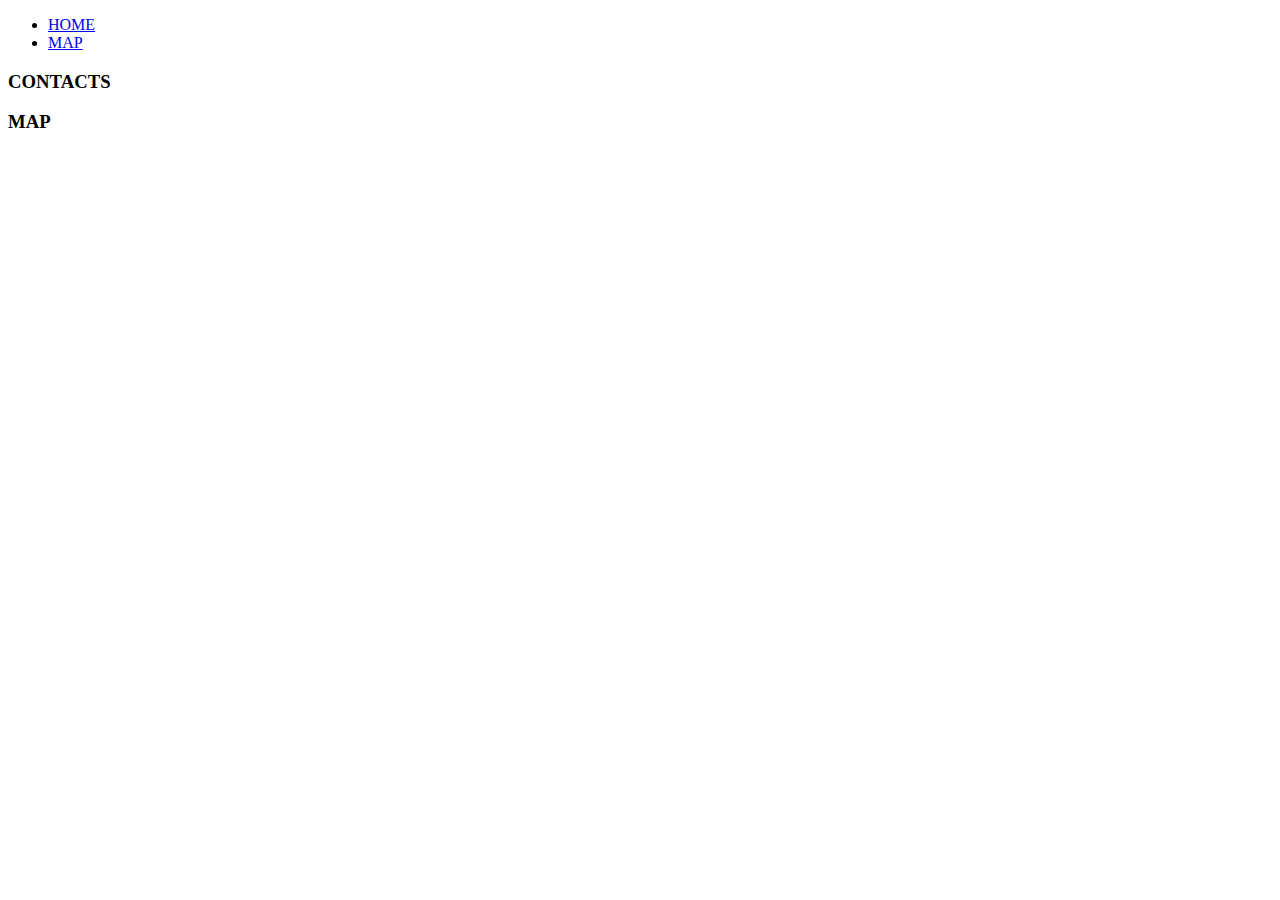
==== platforms/android/assets/www/index.html @ 9a546637 "Initial Commit" ====
<!DOCTYPE html>

<html>
    <head>
        <meta charset="utf-8" />
        <meta name="format-detection" content="telephone=no" />
        <meta name="msapplication-tap-highlight" content="no" />
        
        <meta name="viewport" content="user-scalable=no, initial-scale=1, maximum-scale=1, minimum-scale=1, width=device-width, height=device-height, target-densitydpi=device-dpi" />
        <link rel="stylesheet" type="text/css" href="css/index.css" />
        <title>Serr0042-Midterm</title>
    </head>
    <body>
        <div class="app">
            <nav>
            <ul class="tabs">
                <li class="tab"><a href="#home" data-role="pagelink" class="activetab">HOME</a></li>
                <li class="tab"><a href="#map" data-role="pagelink" class="">MAP</a></li>
                </ul>
            </nav>
            <div data-role="page" id="home" class="">
                <h3>CONTACTS</h3>
                <div id="newPerson"></div>
            </div>
            <div data-role="page" id="map" class="hidden">
            <h3>MAP</h3>
            </div>
        </div>
        <script type="text/javascript" src="cordova.js"></script>
        <script type="text/javascript" src="js/index.js"></script>
    </body>
</html>
---- platforms/android/assets/www/css/index.css ----
#app {
    
}

nav {
    width: 100%;
    
}
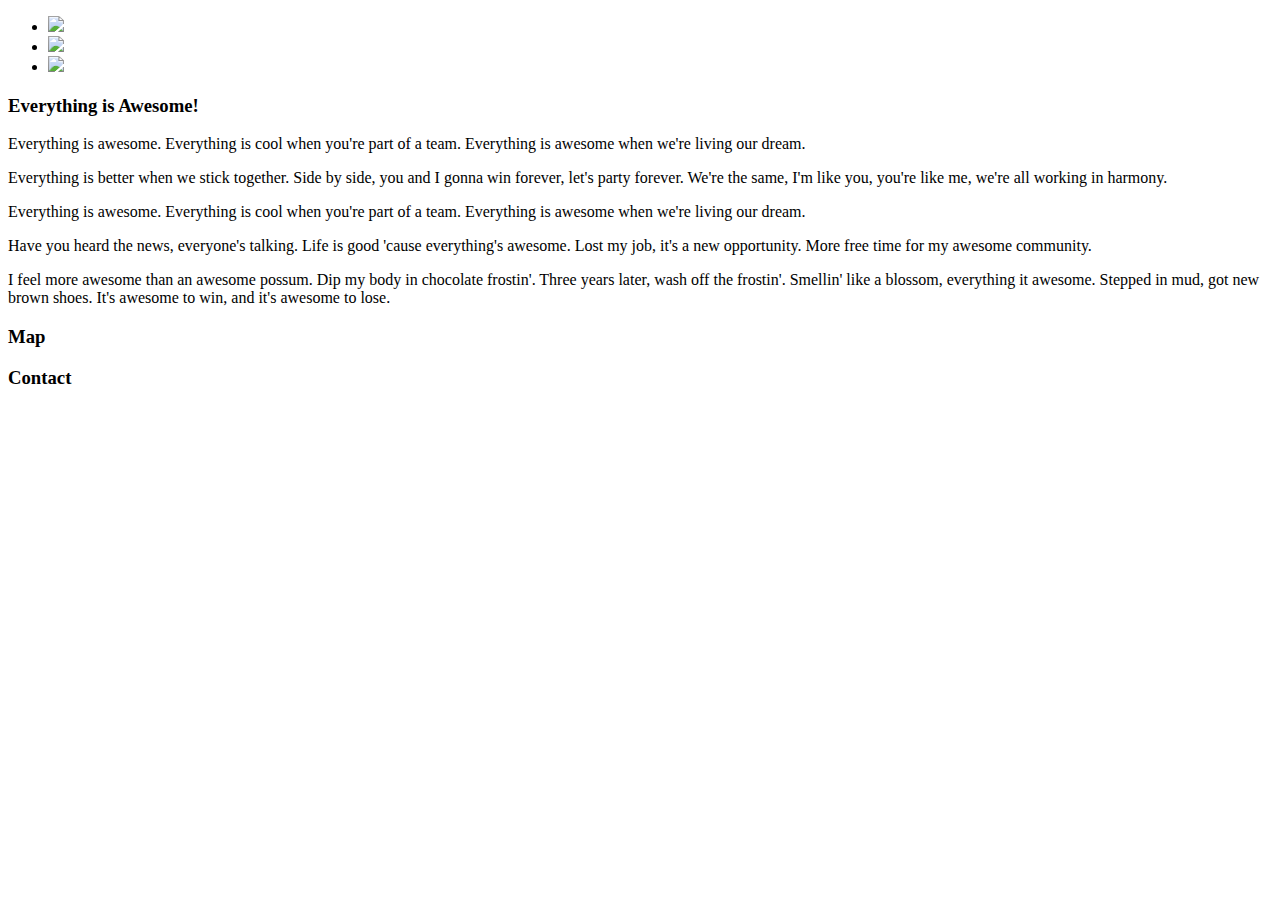
==== commit 2bff6bee: "Real Midterm" ====
--- a/platforms/android/assets/www/index.html
+++ b/platforms/android/assets/www/index.html
@@ -5,28 +5,54 @@
         <meta charset="utf-8" />
         <meta name="format-detection" content="telephone=no" />
         <meta name="msapplication-tap-highlight" content="no" />
-        
+        <!-- WARNING: for iOS 7, remove the width=device-width and height=device-height attributes. See https://issues.apache.org/jira/browse/CB-4323 -->
         <meta name="viewport" content="user-scalable=no, initial-scale=1, maximum-scale=1, minimum-scale=1, width=device-width, height=device-height, target-densitydpi=device-dpi" />
-        <link rel="stylesheet" type="text/css" href="css/index.css" />
-        <title>Serr0042-Midterm</title>
+<!--        <link rel="stylesheet" type="text/css" href="css/index.css" />-->
+        <link rel="stylesheet" type="text/css" href="css/index.css"/>
+        <link href="http://fonts.googleapis.com/css?family=Slabo+27px|Roboto:400,100,700" rel="stylesheet" type="text/css"/>
+        <title>Serr0042</title>
     </head>
     <body>
         <div class="app">
             <nav>
-            <ul class="tabs">
-                <li class="tab"><a href="#home" data-role="pagelink" class="activetab">HOME</a></li>
-                <li class="tab"><a href="#map" data-role="pagelink" class="">MAP</a></li>
-                </ul>
-            </nav>
-            <div data-role="page" id="home" class="">
-                <h3>CONTACTS</h3>
-                <div id="newPerson"></div>
-            </div>
-            <div data-role="page" id="map" class="hidden">
-            <h3>MAP</h3>
-            </div>
+<ul class="tabs">
+    <li class="tab"><a href="#home" data-role="pagelink" id ="svg" class="activetab"><img src="img/home@2x.png"/></a></li>
+    <li class="tab"><a href="#map" data-role="pagelink" id="svg" class=""><img src="img/map-marker2@2x.png"/></a></li>
+    <li class="tab"><a href="#contact" data-role="pagelink" id="svg" class=""><img src="img/adress-book2@2x.png"/></a></li>
+</ul>
+</nav>
+
+<div data-role="page" id="home" class="">
+  <div data-role="content">
+    <h3>Everything is Awesome!</h3>
+    <p>Everything is awesome. Everything is cool when you're part of a team. Everything is awesome when we're living our dream.</p>
+    <p>Everything is better when we stick together. Side by side, you and I gonna win forever, let's party forever. We're the same, I'm like you, you're like me, we're all working in harmony.</p>
+    <p>Everything is awesome. Everything is cool when you're part of a team. Everything is awesome when we're living our dream.</p>
+    <p>Have you heard the news, everyone's talking. Life is good 'cause everything's awesome. Lost my job, it's a new opportunity. More free time for my awesome community.</p>
+    <p>I feel more awesome than an awesome possum. Dip my body in chocolate frostin'. Three years later, wash off the frostin'. Smellin' like a blossom, everything it awesome. Stepped in mud, got new brown shoes. It's awesome to win, and it's awesome to lose.</p>
+  </div>
+</div>
+    
+<div data-role="page" id="map" class="hidden">
+  <div data-role="content">
+    <h3>Map</h3>
+    <div id="output">
+      
+      </div>
+  </div>
+</div>
+
+<div data-role="page" id="contact" class="hidden">
+  <div data-role="content">
+    <h3>Contact</h3>
+    <div id="newPerson"></div>
+  </div>
+</div>
         </div>
+<!--        <script src="script.js"></script>-->
         <script type="text/javascript" src="cordova.js"></script>
         <script type="text/javascript" src="js/index.js"></script>
+        
+        
     </body>
 </html>
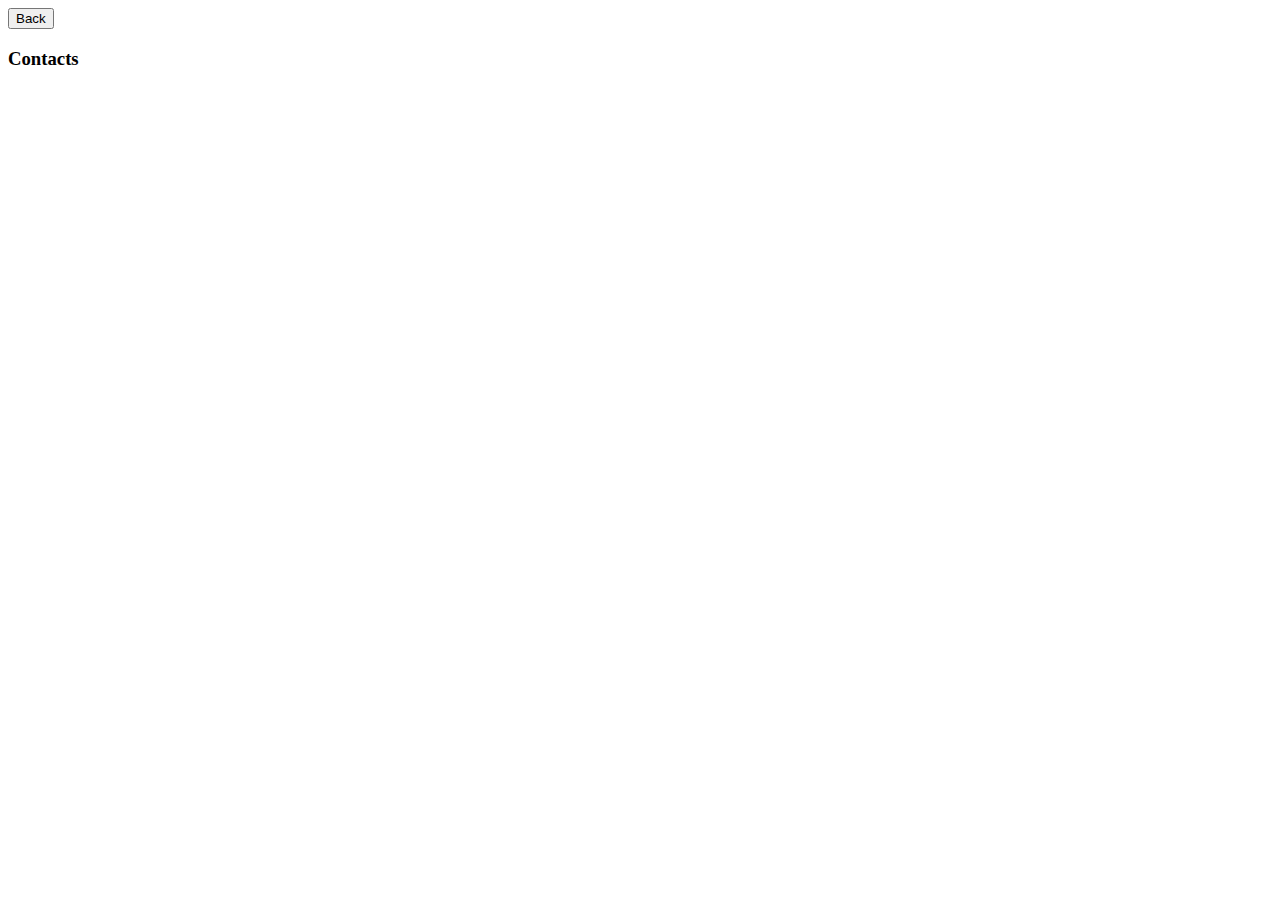
==== commit 322e734e: "WHAT" ====
--- a/platforms/android/assets/www/index.html
+++ b/platforms/android/assets/www/index.html
@@ -1,58 +1,51 @@
 <!DOCTYPE html>
 
 <html>
-    <head>
-        <meta charset="utf-8" />
-        <meta name="format-detection" content="telephone=no" />
-        <meta name="msapplication-tap-highlight" content="no" />
-        <!-- WARNING: for iOS 7, remove the width=device-width and height=device-height attributes. See https://issues.apache.org/jira/browse/CB-4323 -->
-        <meta name="viewport" content="user-scalable=no, initial-scale=1, maximum-scale=1, minimum-scale=1, width=device-width, height=device-height, target-densitydpi=device-dpi" />
-<!--        <link rel="stylesheet" type="text/css" href="css/index.css" />-->
-        <link rel="stylesheet" type="text/css" href="css/index.css"/>
-        <link href="http://fonts.googleapis.com/css?family=Slabo+27px|Roboto:400,100,700" rel="stylesheet" type="text/css"/>
-        <title>Serr0042</title>
-    </head>
-    <body>
-        <div class="app">
-            <nav>
-<ul class="tabs">
-    <li class="tab"><a href="#home" data-role="pagelink" id ="svg" class="activetab"><img src="img/home@2x.png"/></a></li>
-    <li class="tab"><a href="#map" data-role="pagelink" id="svg" class=""><img src="img/map-marker2@2x.png"/></a></li>
-    <li class="tab"><a href="#contact" data-role="pagelink" id="svg" class=""><img src="img/adress-book2@2x.png"/></a></li>
-</ul>
-</nav>
 
-<div data-role="page" id="home" class="">
-  <div data-role="content">
-    <h3>Everything is Awesome!</h3>
-    <p>Everything is awesome. Everything is cool when you're part of a team. Everything is awesome when we're living our dream.</p>
-    <p>Everything is better when we stick together. Side by side, you and I gonna win forever, let's party forever. We're the same, I'm like you, you're like me, we're all working in harmony.</p>
-    <p>Everything is awesome. Everything is cool when you're part of a team. Everything is awesome when we're living our dream.</p>
-    <p>Have you heard the news, everyone's talking. Life is good 'cause everything's awesome. Lost my job, it's a new opportunity. More free time for my awesome community.</p>
-    <p>I feel more awesome than an awesome possum. Dip my body in chocolate frostin'. Three years later, wash off the frostin'. Smellin' like a blossom, everything it awesome. Stepped in mud, got new brown shoes. It's awesome to win, and it's awesome to lose.</p>
-  </div>
-</div>
+<head>
+    <meta charset="utf-8" />
+    <meta name="format-detection" content="telephone=no" />
+    <meta name="msapplication-tap-highlight" content="no" />
+
+    <meta name="viewport" content="user-scalable=no, initial-scale=1, maximum-scale=1, minimum-scale=1, width=device-width, height=device-height, target-densitydpi=device-dpi" />
+
+    <link rel="stylesheet" type="text/css" href="css/index.css" />
+    <title>Serr0042</title>
+</head>
+
+<body>
+    <nav>
+        <button id="back">Back</button>
+    </nav>
     
-<div data-role="page" id="map" class="hidden">
-  <div data-role="content">
-    <h3>Map</h3>
-    <div id="output">
-      
-      </div>
-  </div>
-</div>
+    <div data-role="list">
+        <h3>Contacts</h3>
+        <div id="contactsList">
+            <ul id="conL"></ul>
+        </div>
+    </div>
+    
+    
+    <div data-role="overlay">&nbsp;</div>
+  
+    <div data-role="modal">
+        <h3 id="name"></h3>
+        <h4 id="num"></h4>
+        <button id="cancel" type="reset">Back</button>
+    </div>
+    
+    <div data-role="map">
+        <div id="map-canvas"></div>
+    </div>
+    
 
-<div data-role="page" id="contact" class="hidden">
-  <div data-role="content">
-    <h3>Contact</h3>
-    <div id="newPerson"></div>
-  </div>
-</div>
-        </div>
-<!--        <script src="script.js"></script>-->
-        <script type="text/javascript" src="cordova.js"></script>
-        <script type="text/javascript" src="js/index.js"></script>
-        
-        
-    </body>
+
+    <script type="text/javascript" src="cordova.js"></script>
+    <script type="text/javascript" src="js/hammer.min.js"></script>
+    <script src="https://maps.googleapis.com/maps/api/js?key=AIzaSyB8FskiWRq5MZiVqdfiQentScgeGLGX4F0
+&sensor=false"></script>
+    <script type="text/javascript" src="js/script.js"></script>
+
+</body>
+
 </html>
--- a/platforms/android/assets/www/css/index.css
+++ b/platforms/android/assets/www/css/index.css
@@ -1,8 +1,42 @@
-#app {
+#map-canvas {
+    width: 300px;
+    height: 300px;
+}
+body{
+    
+    z-index: 5;
     
 }
+[data-role=list]{
+    display: block;
+}
 
-nav {
-    width: 100%;
-    
+[data-role=map]{
+    display: none;
+}
+
+[data-role=overlay]{
+    display:none;
+  position:fixed;
+  top:0;
+  left:0;
+  z-index:10;
+  height:100%;
+  width:100%;
+  background-color: rgba(0,0,0,0.82);
+}
+[data-role=modal]{
+    display:none;
+  position:fixed;
+  top:20%;
+  left:10%;
+  width: 80%;
+  z-index:15;
+  max-height:80%;
+  padding:5vh;
+  border:1px solid #333;
+  min-height:10%;
+  color:#fff;
+  background-color:#666;
+  box-shadow:1px 1px 2px rgb(0,0,0);
 }